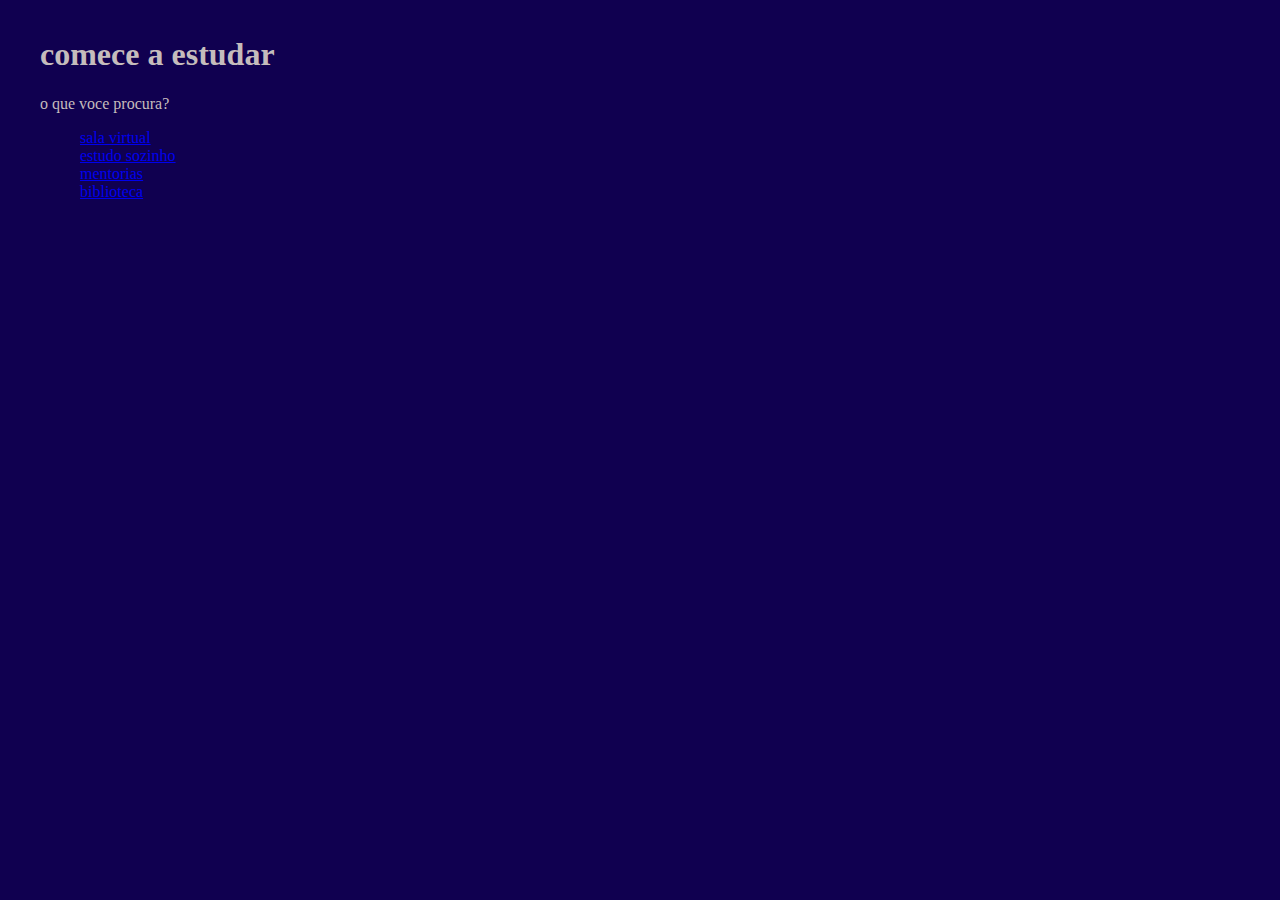
==== html/enviar.html @ f6d3b8ff "adicionando pastas" ====
<!DOCTYPE html>
<html lang="pt-BR">
<head>
    <meta charset="UTF-8">
    <meta name="viewport" content="width=device-width, initial-scale=1.0">
    <link rel="stylesheet" href="../styles/enviar.css">
    <title>bem vindo</title>
</head>

<body>
    
    <header>

        <h1>comece a estudar</h1>

    </header>


    <main>

        <p>o que voce procura?</p>


    <div id="botao">

        <ul>

            <div>

        <a href="#" id="sala">sala virtual</a>

            </div>

            <div>

        <a href="#" id="estudo">estudo sozinho</a>

            </div>

            <div>

        <a href="#" id="mentoria">mentorias</a>

            </div>

            <div class="biblioteca">
        <a href="../html/biblioteca.html" id="biblioteca">biblioteca</a>

         </div>

       </ul>

    </div>


    </main>

</body>

</html>
---- styles/enviar.css ----
body{

    background-color: rgb(16, 0, 80);
    color: rgb(197, 188, 188);
    max-width: 1200px;
    margin: 0 auto;
    padding: 15px;

}

.biblioteca{

    text-decoration: none;
   

}
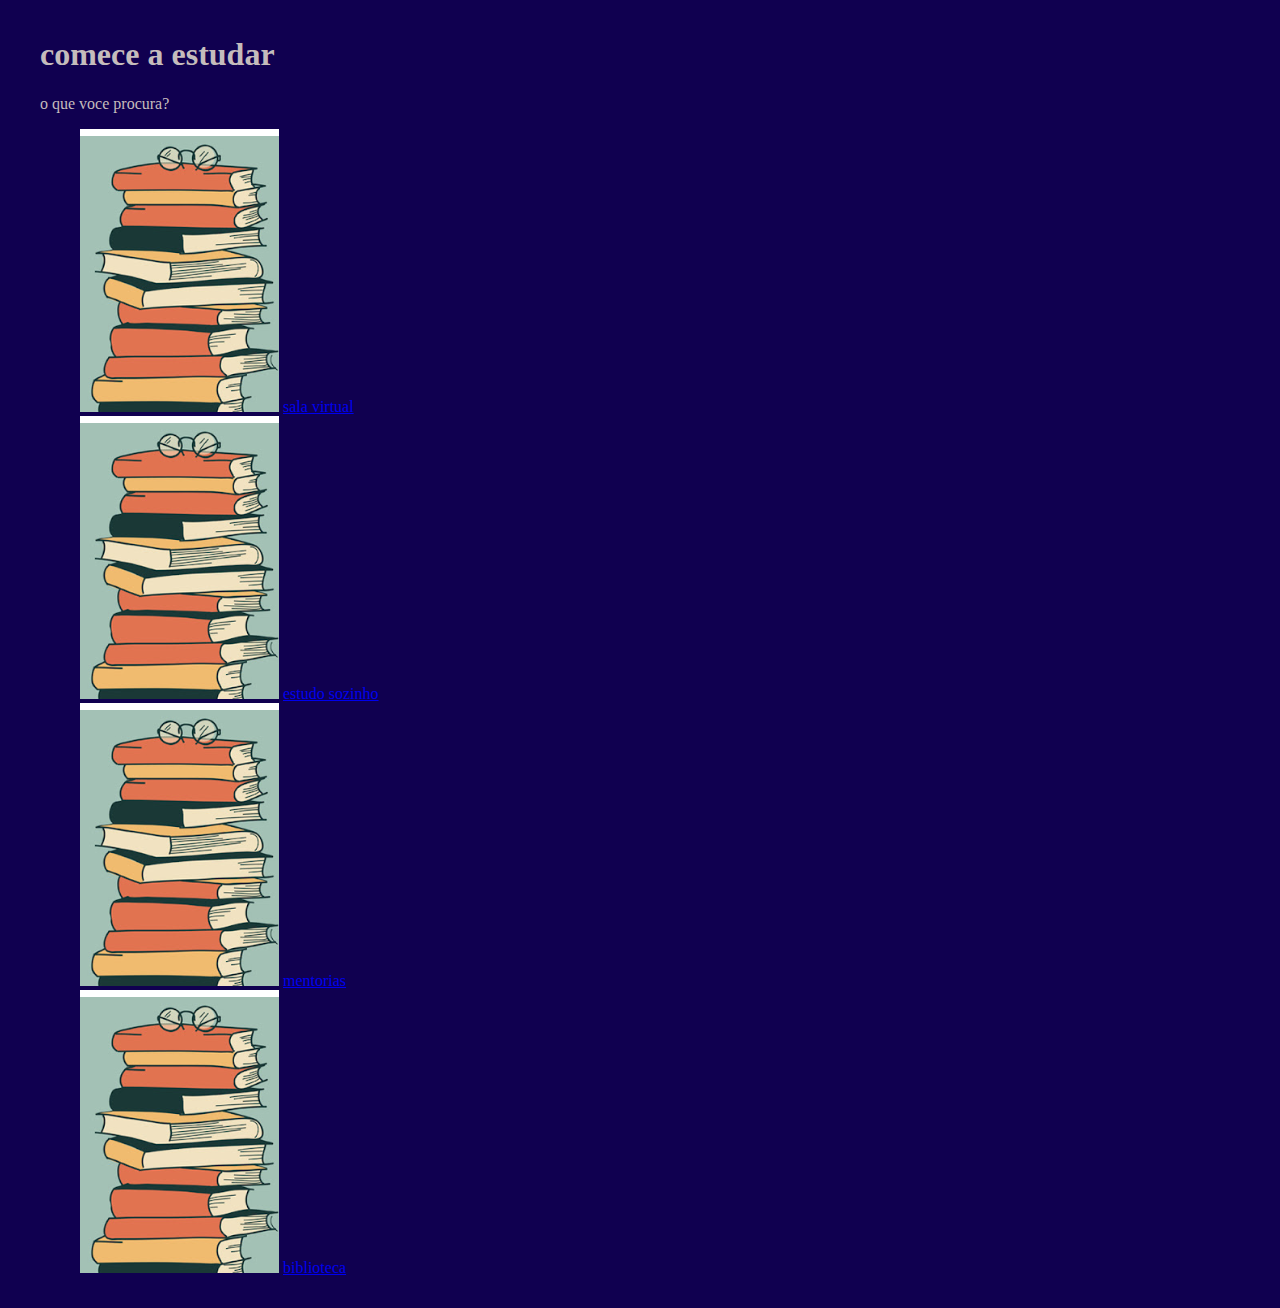
==== commit a1e0688a: "inicio" ====
--- a/html/enviar.html
+++ b/html/enviar.html
@@ -26,24 +26,28 @@
         <ul>
 
             <div>
-
-        <a href="#" id="sala">sala virtual</a>
+        <img src="/imagens/livros.png">
+        <a href="/html/recomendações.html" id="sala">sala virtual</a>
 
             </div>
 
             <div>
 
-        <a href="#" id="estudo">estudo sozinho</a>
+        <img src="/imagens/livros.png">
+        <a href="/html/solo.html" id="estudo">estudo sozinho</a>
 
             </div>
 
             <div>
 
+        <img src="/imagens/livros.png">
         <a href="#" id="mentoria">mentorias</a>
 
             </div>
 
             <div class="biblioteca">
+
+        <img src="/imagens/livros.png">
         <a href="../html/biblioteca.html" id="biblioteca">biblioteca</a>
 
          </div>
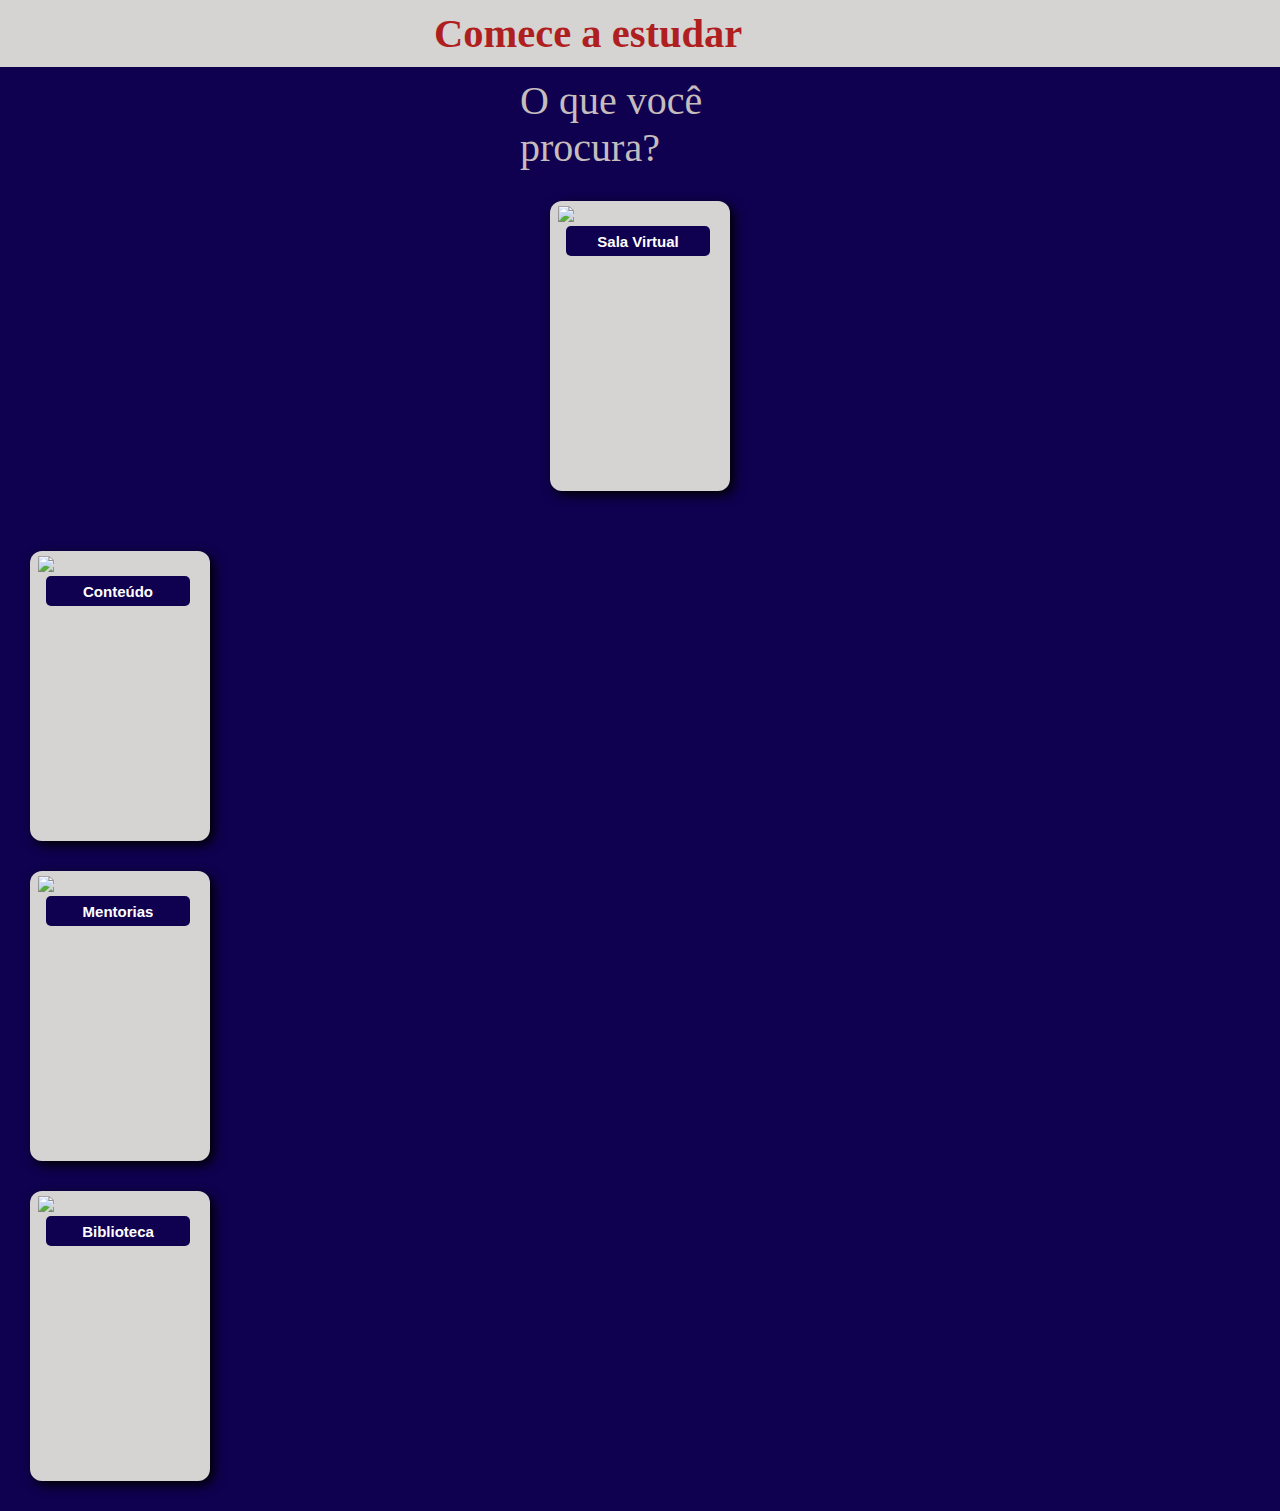
==== commit c7432e44: "incio.2" ====
--- a/html/enviar.html
+++ b/html/enviar.html
@@ -7,58 +7,55 @@
     <title>bem vindo</title>
 </head>
 
+<header>
+
+    <div class="container">
+        <div class="Bem-vindo"> 
+            <h2>Comece a estudar</h2> 
+        </div>       
+</header>
+
 <body>
-    
-    <header>
 
-        <h1>comece a estudar</h1>
-
-    </header>
-
-
-    <main>
-
-        <p>o que voce procura?</p>
-
-
-    <div id="botao">
-
-        <ul>
-
-            <div>
-        <img src="/imagens/livros.png">
-        <a href="/html/recomendações.html" id="sala">sala virtual</a>
-
-            </div>
-
-            <div>
-
-        <img src="/imagens/livros.png">
-        <a href="/html/solo.html" id="estudo">estudo sozinho</a>
-
-            </div>
-
-            <div>
-
-        <img src="/imagens/livros.png">
-        <a href="#" id="mentoria">mentorias</a>
-
-            </div>
-
-            <div class="biblioteca">
-
-        <img src="/imagens/livros.png">
-        <a href="../html/biblioteca.html" id="biblioteca">biblioteca</a>
-
-         </div>
-
-       </ul>
-
+    <div class="opções">
+        <p>O que você procura?</p>
     </div>
 
-
-    </main>
-
+    <div class="linha">
+        <div class="card">
+            <img src="imagens-materias/portugues.jpeg">
+            <div>
+            <button><a href="/html/recomendações.html">Sala Virtual</a></button>
+                </div>
+            </div>
+        </div>
+        <div class="card">
+            <img src="imagens-materias/portugues.jpeg">
+            <div>
+                <div>
+                    <button><a href="/html/solo.html">Conteúdo</a></button>
+                </div>
+            </div>
+        </div>
+        <div class="card">
+            <img src="imagens-materias/portugues.jpeg">
+            <div>
+                <div>
+                    <button><a href="#">Mentorias</a></button>
+                </div>
+            </div>
+        </div>
+        <div class="card">
+            <img src="imagens-materias/portugues.jpeg">
+            <div>
+                <div>
+                    <button><a href="/html/biblioteca.html">Biblioteca</a></button>
+                </div>
+            </div>
+        </div>
+       
+        
+    
 </body>
 
 </html>--- a/styles/enviar.css
+++ b/styles/enviar.css
@@ -1,18 +1,123 @@
-
-
-body{
-
-    background-color: rgb(16, 0, 80);
-    color: rgb(197, 188, 188);
-    max-width: 1200px;
-    margin: 0 auto;
-    padding: 15px;
-
-}
-
-.biblioteca{
-
-    text-decoration: none;
-   
-
-}
+:root {
+    --cor-de-fundo: rgb(16, 0, 80);
+    --cor-letra-fundo: rgb(197, 188, 188);
+    --fundo-cabeçalho:rgb(214, 211, 211);
+    --vermelho:rgb(175, 31, 31);
+    --cor-inicio:  rgb(56, 58, 79);
+    --sombra: rgb(6, 20, 41);
+  }
+  
+  * {
+  
+      margin: 0;
+      padding: 0;
+  }
+  
+  body{
+  
+      background-color:var(--cor-de-fundo);
+      color: var(--cor-letra-fundo);
+      
+      
+  
+  }
+  
+  .container{
+  
+      max-width: 1080px;
+      margin: 0 auto;
+      display: flex;
+      align-items: center;
+      justify-content: center;
+      
+  
+  }
+  
+  
+  header{
+  
+      background-color: var(--fundo-cabeçalho);
+      color: var(--vermelho); 
+      width: 100%;
+      padding: 10px;
+      margin: 0px;
+  
+  }
+  
+  
+  .Bem-vindo{
+  
+      width: 40%;
+      font-size: 27px;
+  
+  }
+  
+  
+  
+  .opções {
+      font-size: 40px;
+      margin-inline: 520px;
+      margin-top: 10px;
+      display: flex;
+      justify-content: center;
+      align-items: center;
+      flex-flow:row wrap;
+      
+  
+  }
+  
+  .linha {
+      display: flex;
+      justify-content: center;
+      align-items: center;
+      flex-flow:row wrap;
+     
+      
+  }
+  
+  .card {
+      background-color: var(--fundo-cabeçalho);
+      width: 180px;   
+      height: 290px;  
+      border-radius: 12px;  
+      box-shadow: 4px 4px 12px #000; 
+      align-items: center;
+      margin: 30px;
+      
+     
+    }
+  
+    .card:hover {
+      box-shadow: 6px 6px 12px #367ec2;
+      transition: .2s;
+  
+    }
+  
+  
+  
+    .card img {
+      margin-left: 8px;
+      margin-top: 5px;
+    }
+    
+    
+    
+   .card button{
+      background-color: var(--cor-de-fundo);
+      height: 30px;
+      border: none;   
+      padding: 4px;   
+      width: 80%;
+      font-size: 15px;
+      font-weight: bold;
+      border-radius: 5px;
+      margin-left: 16px;
+    
+  
+    }
+  
+    a {
+      color: #ffffff;
+      text-decoration: none;
+    }
+  